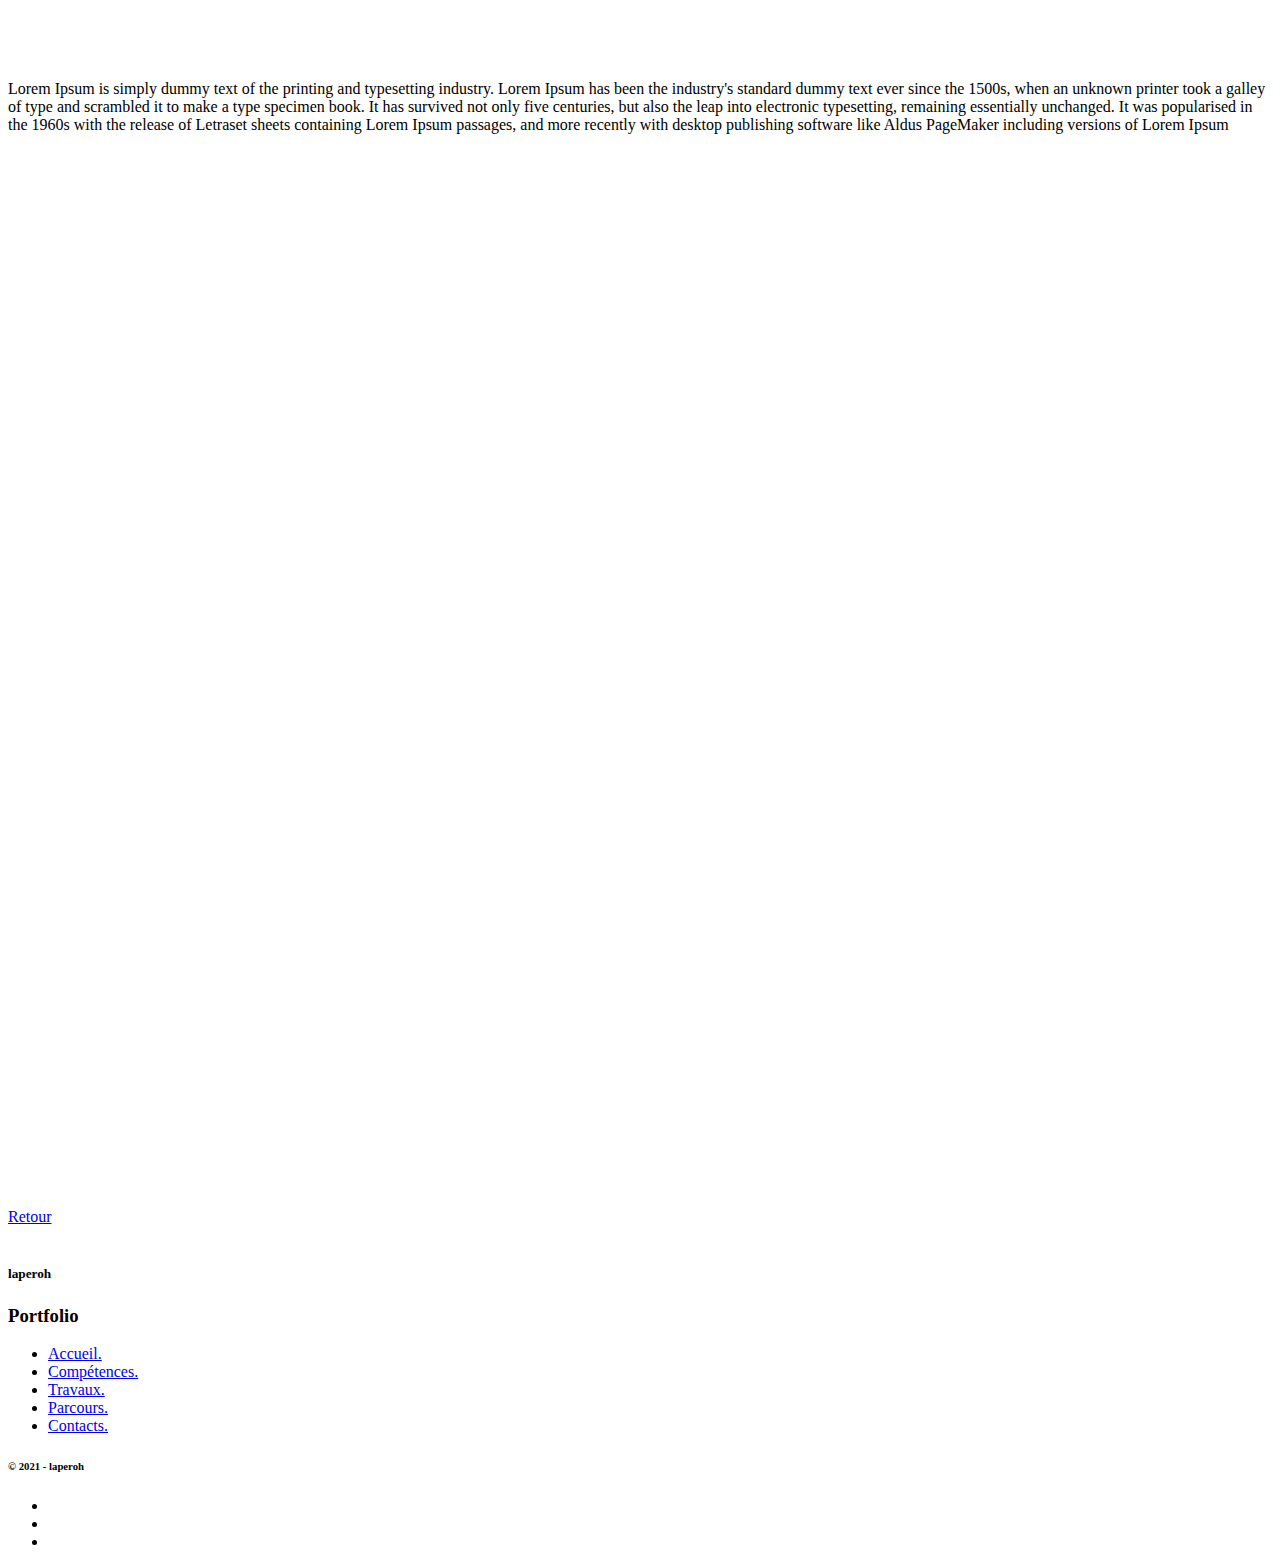
==== projet/projet1.html @ 5ca09eb5 "first second old new commit" ====
<!DOCTYPE html>
<html lang="en">

<head>
    <meta charset="UTF-8">
    <meta http-equiv="X-UA-Compatible" content="IE=edge">
    <meta name="viewport" content="width=device-width, initial-scale=1.0">
    <link rel="icon" type="image/png" href="images/logo.png" />
    <link href="https://fonts.googleapis.com/css?family=Work+Sans:400,600&display=swap" rel="stylesheet">
    <link rel="stylesheet" href="icofont.min.css">
    <link href="css/bootstrap.min.css" rel="stylesheet" />
    <link href="css/slick.css" rel="stylesheet" />
    <link href="css/main.css" rel="stylesheet" />
    <title>Document</title>
</head>

<body>
    <section>
        <div class="container-fluid">
            <div class="row">
                <div class="col-12 cover-col">
                    <span class="photobox__label"><h1 href="" style="color:white">Crealoka Shooting photo</h1></span>
                    <div class="col-4 my-auto">
                        <p class="cover-p">Lorem Ipsum is simply dummy text of the printing and typesetting industry. Lorem Ipsum has been the industry's standard dummy text ever since the 1500s, when an unknown printer took a galley of type and scrambled it to make a type
                            specimen book. It has survived not only five centuries, but also the leap into electronic typesetting, remaining essentially unchanged. It was popularised in the 1960s with the release of Letraset sheets containing Lorem Ipsum
                            passages, and more recently with desktop publishing software like Aldus PageMaker including versions of Lorem Ipsum</p>
                        <div style="margin-top:85%;" class="hero-btns service-btn btn-retour">
                            <a data-scroll href="index.html#portfolio">Retour</a>
                        </div>
                    </div>

                    <img class="cover" src="images/cover/cover-crealoka.png" alt="">

                </div>

            </div>

        </div>


    </section>

    <!-- FOOTER SECTION -->
    <footer>
        <div class="container">
            <div class="row">
                <div class="col-12">
                    <h5>laperoh</h5>
                    <h3>Portfolio</h3>
                    <ul class="contact-nav">
                        <li><a data-scroll href="#home">Accueil.</a></li>
                        <li><a data-scroll href="#about-us">Compétences.</a></li>
                        <li><a data-scroll href="#portfolio">Travaux.</a></li>
                        <li><a data-scroll href="#blog">Parcours.</a></li>
                        <li><a data-scroll href="#contact-us">Contacts.</a></li>
                    </ul>
                    <h6>© 2021 - laperoh</h6>
                    <ul class="social">
                        <li><a href="http://instagram.com/lorenzoape/"><i class="icofont-instagram"></i></a></li>
                        <li><a href="https://twitter.com/Lorenzo20372181"><i class="icofont-twitter"></i></a></li>
                        <li><a href="https://www.behance.net/lorenzoap"><i class="icofont-behance"></i></a></li>
                    </ul>
                </div>
            </div>
        </div>
    </footer>
    <!-- Scripts -->
    <script src="https://code.jquery.com/jquery-3.2.1.slim.min.js" integrity="sha384-KJ3o2DKtIkvYIK3UENzmM7KCkRr/rE9/Qpg6aAZGJwFDMVNA/GpGFF93hXpG5KkN" crossorigin="anonymous"></script>
    <script src="https://cdnjs.cloudflare.com/ajax/libs/popper.js/1.11.0/umd/popper.min.js" integrity="sha384-b/U6ypiBEHpOf/4+1nzFpr53nxSS+GLCkfwBdFNTxtclqqenISfwAzpKaMNFNmj4" crossorigin="anonymous"></script>
    <script src="js/bootstrap.min.js"></script>
    <script src="js/slick.min.js"></script>
    <script src="js/smooth-scroll.min.js"></script>
    <script src="js/main.js"></script>
    <!-- Scripts Ends -->
</body>

</html>
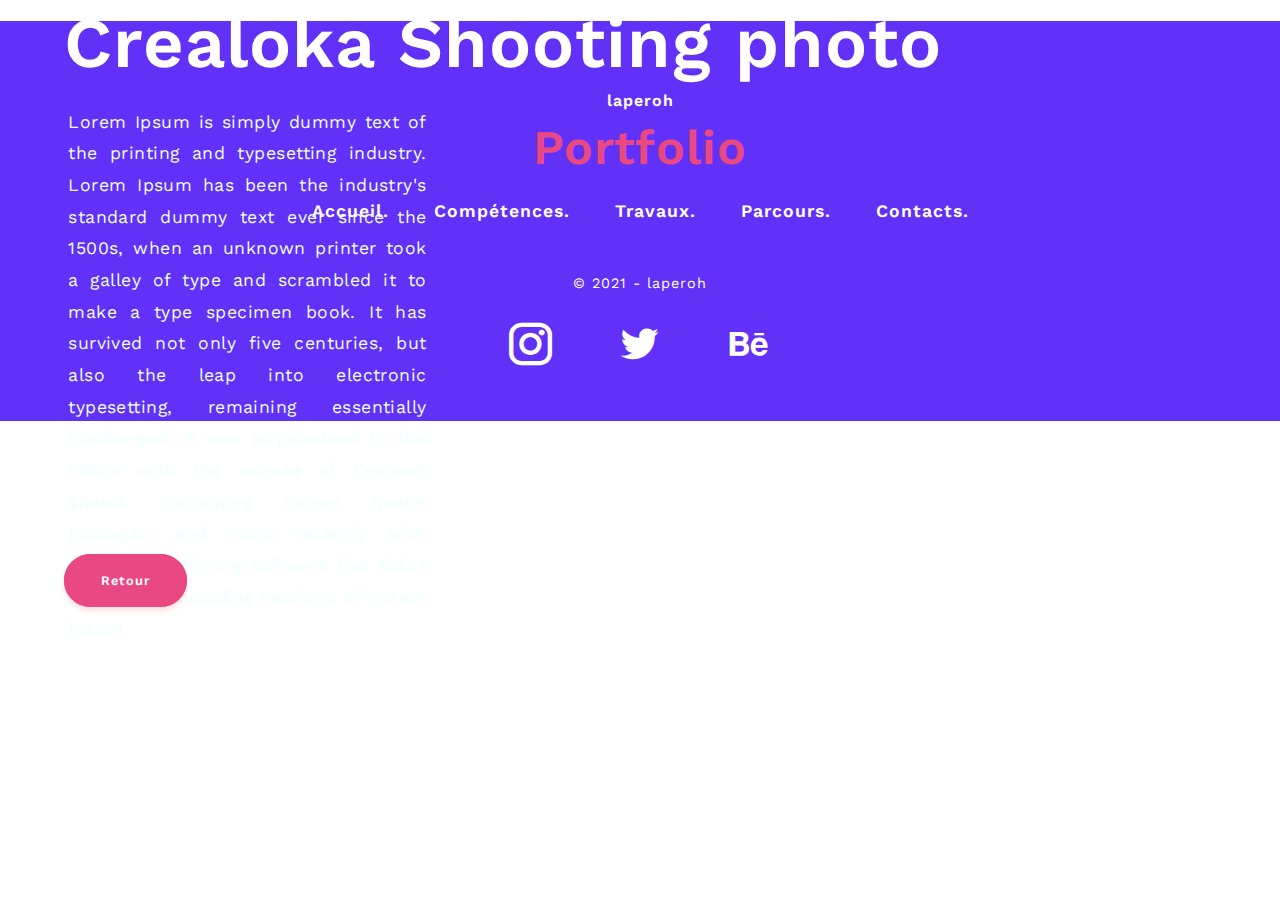
==== commit 22208c75: "modifications et corrections" ====
--- a/projet/projet1.html
+++ b/projet/projet1.html
@@ -5,13 +5,13 @@
     <meta charset="UTF-8">
     <meta http-equiv="X-UA-Compatible" content="IE=edge">
     <meta name="viewport" content="width=device-width, initial-scale=1.0">
-    <link rel="icon" type="image/png" href="images/logo.png" />
+    <link rel="icon" type="image/png" href="../images/logo.png" />
     <link href="https://fonts.googleapis.com/css?family=Work+Sans:400,600&display=swap" rel="stylesheet">
-    <link rel="stylesheet" href="icofont.min.css">
-    <link href="css/bootstrap.min.css" rel="stylesheet" />
-    <link href="css/slick.css" rel="stylesheet" />
-    <link href="css/main.css" rel="stylesheet" />
-    <title>Document</title>
+    <link rel="stylesheet" href="../icofont.min.css">
+    <link href="../css/bootstrap.min.css" rel="stylesheet" />
+    <link href="../css/slick.css" rel="stylesheet" />
+    <link href="../css/main.css" rel="stylesheet" />
+    <title>Crealoka</title>
 </head>
 
 <body>
@@ -24,12 +24,12 @@
                         <p class="cover-p">Lorem Ipsum is simply dummy text of the printing and typesetting industry. Lorem Ipsum has been the industry's standard dummy text ever since the 1500s, when an unknown printer took a galley of type and scrambled it to make a type
                             specimen book. It has survived not only five centuries, but also the leap into electronic typesetting, remaining essentially unchanged. It was popularised in the 1960s with the release of Letraset sheets containing Lorem Ipsum
                             passages, and more recently with desktop publishing software like Aldus PageMaker including versions of Lorem Ipsum</p>
-                        <div style="margin-top:85%;" class="hero-btns service-btn btn-retour">
-                            <a data-scroll href="index.html#portfolio">Retour</a>
+                        <div style="top:570px;" class="hero-btns service-btn btn-retour">
+                            <a  data-scroll href="../index.html#portfolio">Retour</a>
                         </div>
                     </div>
 
-                    <img class="cover" src="images/cover/cover-crealoka.png" alt="">
+                    <img class="cover" src="../images/cover/cover-crealoka.png" alt="">
 
                 </div>
 
@@ -67,10 +67,10 @@
     <!-- Scripts -->
     <script src="https://code.jquery.com/jquery-3.2.1.slim.min.js" integrity="sha384-KJ3o2DKtIkvYIK3UENzmM7KCkRr/rE9/Qpg6aAZGJwFDMVNA/GpGFF93hXpG5KkN" crossorigin="anonymous"></script>
     <script src="https://cdnjs.cloudflare.com/ajax/libs/popper.js/1.11.0/umd/popper.min.js" integrity="sha384-b/U6ypiBEHpOf/4+1nzFpr53nxSS+GLCkfwBdFNTxtclqqenISfwAzpKaMNFNmj4" crossorigin="anonymous"></script>
-    <script src="js/bootstrap.min.js"></script>
-    <script src="js/slick.min.js"></script>
-    <script src="js/smooth-scroll.min.js"></script>
-    <script src="js/main.js"></script>
+    <script src="../js/bootstrap.min.js"></script>
+    <script src="../js/slick.min.js"></script>
+    <script src="../js/smooth-scroll.min.js"></script>
+    <script src="../js/main.js"></script>
     <!-- Scripts Ends -->
 </body>
 
--- a/css/main.css
+++ b/css/main.css
@@ -0,0 +1,994 @@
+/*-----------------------------------------------------------
+    Theme Name: Doob | Simple Agency HTML Template
+    Description: Simple Agency HTML Template
+    Author: Graphberry
+    Author URI: https://www.graphberry.com/
+    Version: 1.0
+-------------------------------------------------------------*/
+
+/*-----------------------------------------------------------
+    1  General Styles
+    2  Typography
+    3  Buttons & Links 
+    4  Header
+    5  Services
+    6  About  
+    7  Portfolio
+    8  Blog
+    9  Contact
+    10 Footer
+    11 Responsive 
+-------------------------------------------------------------*/
+
+/*-----------------------------------------------------------
+    1. General Styles 
+-------------------------------------------------------------*/
+
+* {
+    margin: 0;
+    padding: 0;
+}
+
+html {
+    -webkit-box-sizing: border-box;
+    -moz-box-sizing: border-box;
+    box-sizing: border-box;
+}
+
+*,
+*:before,
+*:after {
+    -webkit-box-sizing: inherit;
+    -moz-box-sizing: inherit;
+    box-sizing: inherit;
+}
+
+a {
+    font-weight: 600;
+    color: #6131F7;
+    text-decoration: none;
+    letter-spacing: 1px;
+    position: relative;
+}
+
+a:focus,
+a:hover {
+    color: rgba(44, 44, 44, 0.8);
+    text-decoration: none;
+}
+
+img {
+    max-width: 100%;
+    height: auto;
+}
+
+ul {
+    list-style-type: none;
+}
+
+.icone-logiciel {
+    width: 17%;
+}
+
+h1,
+.h1,
+h2,
+.h2,
+h3,
+.h3,
+h4,
+.h4,
+h5,
+.h5,
+h6,
+.h6 {
+    color: #6131F7;
+    font-weight: 600;
+    letter-spacing: 1px;
+}
+
+:active,
+:focus {
+    outline: none !important;
+}
+
+.col-8 {
+    max-width: 76.666667%;
+}
+
+/*-----------------------------------------------------------
+  2. Typography 
+------------------------------------------------------------*/
+
+body {
+    color: #6131F7;
+    font-family: 'Work Sans', sans-serif;
+    font-size: 14px;
+    font-weight: 400;
+    overflow-x: hidden;
+    transition: opacity 1s;
+    min-width: 330px;
+}
+
+h1,
+.h1 {
+    font-size: 4.4rem;
+    margin-bottom: 20px;
+}
+
+h2,
+.h2 {
+    font-size: 2.5rem;
+    line-height: 3.5rem;
+    margin-bottom: 50px;
+}
+
+.about h2 {
+    margin-bottom: 25px;
+}
+
+h3,
+.h3 {
+    font-size: 1.9rem;
+    line-height: 2.5rem;
+    margin-bottom: 15px;
+}
+
+h4,
+.h4 {
+    font-size: 24px;
+}
+
+h5,
+.h5 {
+    font-size: 1rem;
+    color: #ea4883;
+}
+
+h6,
+.h6 {
+    font-size: 1rem;
+    margin-bottom: 10px;
+}
+
+.about p {
+    color: #6131F7;
+}
+
+p {
+    font-size: 1.1rem;
+    line-height: 1.8;
+    color: #6E757A;
+    margin-bottom: 15px;
+    letter-spacing: 0.025em;
+}
+
+/*-----------------------------------------------------------
+  3. Buttons & Links
+-------------------------------------------------------------*/
+
+.contact-btn button {
+    width: 200px;
+    height: 60px;
+    border: 0px;
+    -webkit-box-shadow: 0px 4px 6px 0px rgba(30, 32, 33, 0.07);
+    -moz-box-shadow: 0px 4px 6px 0px rgba(30, 32, 33, 0.07);
+    box-shadow: 0px 4px 6px 0px rgba(30, 32, 33, 0.07);
+    background-color: #fff;
+    border-radius: 3px;
+    font-size: 1.2rem;
+    font-family: 'Work Sans', sans-serif;
+    font-weight: 600;
+    color: #ea4883;
+}
+
+.contact-btn i {
+    font-size: 2rem;
+    width: 100px;
+    height: 100px;
+    color: #ea4883;
+}
+
+.hero-btns a:first-child {
+    background-color: #ea4883;
+    border: 2px solid #ea4883;
+    color: #fff;
+    padding: 17px 35px;
+    font-size: 1.0rem;
+    border-radius: 30px;
+    -webkit-box-shadow: 0px 4px 5px 0px rgba(255, 57, 70, 0.15);
+    -moz-box-shadow: 0px 4px 5px 0px rgba(255, 57, 70, 0.15);
+    box-shadow: 0px 4px 5px 0px rgba(255, 57, 70, 0.15);
+}
+
+.hero-btns a:first-child:hover {
+    background-color: #fff;
+    border: 2px solid #ea4883;
+    color: #6131F7;
+    padding: 17px 35px;
+    font-size: 1.0rem;
+    border-radius: 30px;
+    transition: all 0.3s ease;
+}
+
+.hero-btns a:last-child {
+    color: #6131F7;
+    padding: 17px 35px;
+    font-size: 1.0rem;
+}
+
+.hero-btns a:last-child:hover {
+    color: #ea4883;
+    transition: all 0.3s ease;
+}
+
+.navbar-light .navbar-toggler {
+    color: #6131F7;
+    border: none;
+}
+
+.navbar-toggler {
+    padding: .5rem 1.2rem .25rem 0rem;
+    font-size: 1.25rem;
+    line-height: 1;
+    background-color: transparent;
+    border: 1px solid transparent;
+    border-radius: .25rem;
+}
+
+.interactive-menu-button {
+    position: relative;
+}
+
+.interactive-menu-button a {
+    width: 20px;
+    height: 20px;
+    display: block;
+    position: relative;
+}
+
+.interactive-menu-button a span {
+    height: 4px;
+    position: absolute;
+    background: #6131F7;
+    text-indent: -999em;
+    width: 100%;
+    top: 6px;
+    transition: all 0.5s cubic-bezier(0, 0.275, 0.125, 1);
+}
+
+.interactive-menu-button a span:before,
+.interactive-menu-button a span:after {
+    content: '';
+    height: 4px;
+    background: #6131F7;
+    width: 100%;
+    position: absolute;
+    top: -6px;
+    left: 0;
+    transition: all 0.5s cubic-bezier(0, 0.275, 0.125, 1);
+}
+
+.interactive-menu-button a span:after {
+    top: 6px;
+}
+
+.interactive-menu-button a.active span {
+    background: transparent;
+}
+
+.interactive-menu-button a.active span:before {
+    transform: translateY(6px) translateX(1px) rotate(45deg);
+}
+
+.interactive-menu-button a.active span:after {
+    transform: translateY(-6px) translateX(1px) rotate(-45deg);
+}
+
+.navbar-nav .dropdown-menu {
+    text-align: center;
+    border: 0;
+    background-color: #6131F7;
+}
+
+.navbar-nav .dropdown-menu a {
+    color: #fff;
+    cursor: pointer;
+    font-size: 1.3rem;
+    margin: 10px 0px;
+}
+
+.dropdown-item:focus,
+.dropdown-item:hover {
+    color: #ea4883!important;
+    text-decoration: none;
+    background-color: #6131F7;
+}
+
+.service-btn a {
+    color: #fff!important;
+    font-size: 0.8rem!important;
+}
+
+.service-btn a:hover {
+    color: #ea4883!important;
+}
+
+.more-btn {
+    text-align: center;
+    margin: 15px 0px 100px 0px;
+}
+
+.more-btn a {
+    font-size: 1.2rem;
+    color: #ea4883!important;
+    cursor: pointer;
+    padding: 20px 30px;
+}
+
+.more-btn a:hover {
+    color: #6131F7!important;
+}
+
+.contact-btn {
+    text-align: center;
+    margin-top: 70px;
+}
+
+.contact-btn a {
+    color: #ea4883!important;
+}
+
+.contact-btn a:hover {
+    color: #6131F7!important;
+}
+
+.savoirPlus {
+    top: 60%;
+}
+
+/*-----------------------------------------------------------
+  4. Header
+-------------------------------------------------------------*/
+
+.navbar-light .navbar-nav .nav-link {
+    color: #6131F7;
+    font-size: 1.1rem;
+}
+
+.hero-btns {
+    margin-bottom: 350px;
+}
+
+.navbar-light .navbar-nav .active>.nav-link,
+.navbar-light .navbar-nav .nav-link.active,
+.navbar-light .navbar-nav .nav-link.show,
+.navbar-light .navbar-nav .show>.nav-link {
+    color: #ea4883;
+}
+
+.navbar {
+    padding: 50px 0 0 0;
+}
+
+.logo {
+    width: 35%;
+}
+
+.btn-mail {
+    color: #ea4883;
+}
+
+.navbar-light .navbar-brand {
+    margin-right: 10%;
+    width: 25%;
+}
+
+.nav-item {
+    padding: 0 10px;
+}
+
+.navbar-light .navbar-nav .nav-link:focus,
+.navbar-light .navbar-nav .nav-link:hover {
+    color: #ea4883;
+}
+
+.hero img {
+    position: absolute;
+    top: 266px;
+    right: 265px;
+    z-index: -9;
+    margin-top: 30px;
+    width: 25%;
+}
+
+.hero h1 {
+    margin-top: 250px;
+}
+
+.hero p {
+    margin-bottom: 50px;
+}
+
+.box-set {
+    height: 487px;
+}
+
+/*-----------------------------------------------------------
+  5. Services
+-------------------------------------------------------------*/
+
+.services {
+    padding: 50px 0px;
+}
+
+.services p {
+    font-size: 1.0rem;
+    color: #6131F7;
+    line-height: 1.5rem;
+}
+
+.side-img img {
+    position: absolute;
+    left: -20px;
+}
+
+.side2-img img {
+    position: absolute;
+    right: -20px;
+    top: 1300px;
+}
+
+.service-box {
+    background-color: #fff;
+    padding: 40px 45px;
+    margin: 10px;
+    -webkit-box-shadow: 0px 3px 7px 0px rgba(28, 31, 33, 0.15);
+    -moz-box-shadow: 0px 3px 7px 0px rgba(28, 31, 33, 0.15);
+    box-shadow: 0px 3px 7px 0px rgba(28, 31, 33, 0.15);
+    min-height: 400px;
+}
+
+.service-box img {
+    margin-bottom: 30px;
+}
+
+/*-----------------------------------------------------------
+  6. About
+-------------------------------------------------------------*/
+
+.about {
+    margin-bottom: 150px;
+}
+
+/*-----------------------------------------------------------
+ 7. Portfolio
+-------------------------------------------------------------*/
+
+.portfolio-aside img {
+    margin-top: 20px;
+    position: absolute;
+    left: -20px;
+}
+
+.work-box {
+    margin-bottom: 30px;
+}
+
+.work-box img {
+    width: 370px;
+    height: 370px;
+}
+
+.card {
+    background: #fff;
+    display: inline-block;
+    height: 370px;
+    position: relative;
+    width: 370px;
+}
+
+.projet-dev-a {
+    color: white;
+}
+
+.projet-dev-a:hover {
+    color: white;
+}
+
+.card-4 {
+    box-shadow: 0 14px 28px rgba(0, 0, 0, 0.25), 0 10px 10px rgba(0, 0, 0, 0.020);
+}
+
+.cover {
+    width: 100%;
+}
+
+span h1 {
+    position: absolute;
+    top: 5%;
+    left: 5%;
+    color: azure;
+}
+
+.cover-p {
+    position: absolute;
+    margin-top: 25%;
+    left: 16%;
+    text-align: justify;
+    color: azure;
+}
+
+.cover-col {
+    margin: 0;
+    padding: 0;
+}
+
+.btn-retour {
+    position: absolute;
+    margin-top: 25%;
+    left: 15%;
+    margin: 0%;
+}
+
+/* Portfolio Gallery Hover */
+
+.photobox {
+    display: inline-block;
+}
+
+.photobox__previewbox {
+    position: relative;
+    overflow: hidden;
+}
+
+.photobox__preview {
+    display: block;
+    max-width: 100%;
+}
+
+.photobox__previewbox:before {
+    content: "";
+}
+
+.photobox_type10 .photobox__previewbox:before {
+    width: 0;
+    height: 0;
+    padding: 25%;
+    background-color: #6131F7;
+    opacity: 0.8;
+    border-radius: 50%;
+    position: absolute;
+    top: 50%;
+    left: 50%;
+    transition: transform calc(var(--photoboxAnimationDuration, .8s) / 2) ease;
+    will-change: transform;
+    transform: translate(-50%, -50%) scale(0);
+}
+
+.photobox_type10:hover .photobox__previewbox:before {
+    transform: translate(-50%, -50%) scale(4);
+    transition-duration: var(--photoboxAnimationDuration, .8s);
+}
+
+.photobox_type10 .photobox__label {
+    width: 95%;
+    text-align: center;
+    opacity: 0;
+    transition: opacity calc(var(--photoboxAnimationDuration, .8s) / 4) cubic-bezier(0.71, 0.05, 0.29, 0.9), transform calc(var(--photoboxAnimationDuration, .8s) / 4) cubic-bezier(0.71, 0.05, 0.29, 0.9);
+    will-change: opacity, transform;
+    position: absolute;
+    top: 50%;
+    left: 50%;
+    transform: translate(-50%, 200%);
+    z-index: 3;
+    color: #fff;
+    font-family: 'Work Sans', sans-serif;
+    font-weight: 600;
+    font-size: 1.1rem;
+}
+
+.photobox_type10:hover .photobox__label {
+    opacity: 1;
+    transform: translate(-50%, -50%);
+    transition-duration: calc(var(--photoboxAnimationDuration, .8s) / 2);
+    transition-delay: calc(var(--photoboxAnimationDuration, .8s) / 4);
+}
+
+.hide {
+    display: none;
+    transition: all 0.3s ease;
+}
+
+/*-----------------------------------------------------------
+  8. Blog
+-------------------------------------------------------------*/
+
+.blog-aside img {
+    position: absolute;
+    right: -20px;
+    margin-top: 200px;
+}
+
+.blog {
+    padding: 25px 0px;
+    margin-bottom: 100px;
+}
+
+.blog-box {
+    background-color: #fff;
+    height: 400px;
+    max-width: 370px;
+    padding: 50px 25px;
+    -webkit-box-shadow: 0px 3px 7px 0px rgba(28, 31, 33, 0.15);
+    -moz-box-shadow: 0px 3px 7px 0px rgba(28, 31, 33, 0.15);
+    box-shadow: 0px 3px 7px 0px rgba(28, 31, 33, 0.15);
+    margin: 10px;
+}
+
+.blog-box p:nth-child(2) {
+    font-size: 0.9rem;
+    color: #6E757A!important;
+}
+
+.blog-box p:nth-child(3) {
+    font-size: 1.2rem;
+    color: #6131F7;
+}
+
+.slick-prev {
+    position: absolute;
+    right: 60px;
+    top: -50px;
+}
+
+.slick-next {
+    position: absolute;
+    right: 10px;
+    top: -50px;
+}
+
+.blog-slider button {
+    font-size: 3rem;
+    border: none;
+    background-color: #fff;
+    color: #BBBBBC;
+}
+
+.blog-slider button:hover {
+    color: #6131F7;
+    transition: all 0.3s ease;
+}
+
+.blog-first {
+    background-color: #ea4883;
+}
+
+.blog-first h6 {
+    color: #fff;
+}
+
+.blog-first p:nth-child(2) {
+    color: #fff!important;
+}
+
+.blog-first p:nth-child(3) {
+    color: #fff;
+}
+
+#blog-drag {
+    flex-wrap: nowrap;
+}
+
+.hide-blog {
+    display: none;
+}
+
+#blog-btn {
+    color: #ea4883;
+    font-size: 1.2rem;
+    font-family: 'Work Sans', sans-serif;
+    font-weight: 600;
+    background-color: #fff;
+    border: none;
+    margin-top: 20px;
+}
+
+#blog-btn:hover {
+    color: #6131F7;
+}
+
+.hide-me {
+    display: none;
+}
+
+/*-----------------------------------------------------------
+  9. Contact
+-------------------------------------------------------------*/
+
+.contact {
+    max-height: 550px;
+}
+
+.email input {
+    width: 100%;
+    height: 60px;
+    background-color: #F4FAFE;
+    border: none;
+    padding: 0px 20px;
+    color: #6131F7;
+    font-weight: 600;
+    margin-bottom: 15px;
+}
+
+::-webkit-input-placeholder {
+    /* Chrome/Opera/Safari */
+    color: #6131F7;
+    font-weight: 600;
+}
+
+::-moz-placeholder {
+    /* Firefox 19+ */
+    color: #6131F7;
+    font-weight: 600;
+}
+
+:-ms-input-placeholder {
+    /* IE 10+ */
+    color: #6131F7;
+    font-weight: 600;
+}
+
+:-moz-placeholder {
+    /* Firefox 18- */
+    color: #6131F7;
+    font-weight: 600;
+}
+
+textarea {
+    background-color: #F4FAFE;
+    border: none;
+    width: 100%;
+    padding: 20px;
+    margin-top: 15px;
+    color: #6131F7;
+    font-weight: 600;
+}
+
+/*-----------------------------------------------------------
+  10. Footer
+-------------------------------------------------------------*/
+
+footer {
+    background-color: #6131F7;
+    width: 100%;
+    min-height: 400px;
+    text-align: center;
+    padding: 70px 0px 0px 0px;
+}
+
+footer h5 {
+    color: #fff;
+    padding-bottom: 10px;
+}
+
+footer h3 {
+    color: #ea4883;
+    font-size: 3rem;
+    margin-bottom: 30px;
+}
+
+.contact-nav li {
+    display: inline;
+    color: #fff;
+}
+
+.contact-nav a {
+    color: #fff;
+    font-size: 1.1rem;
+    padding: 20px 20px;
+}
+
+.contact-nav a:hover {
+    color: #ea4883;
+}
+
+footer h6 {
+    color: #fff;
+    font-size: 0.9rem;
+    font-weight: 400;
+    margin-top: 50px;
+    margin-bottom: 20px;
+}
+
+.social li {
+    display: inline;
+}
+
+.social li a {
+    font-size: 2.7rem;
+    color: #fff;
+    margin: 0px 30px;
+}
+
+.social li a:hover {
+    color: #ea4883;
+    transition: all 0.3s ease;
+}
+
+.list-div {
+    padding: 5%;
+}
+
+.cover-class{
+    background-image: url(../images/cover/cover-noel.jpg);
+    background-size: cover;
+    background-repeat: no-repeat;
+}
+
+/*-----------------------------------------------------------
+  11. Responsive
+-------------------------------------------------------------*/
+
+@media (max-width: 1700px) {
+    .hero-btns {
+        margin-bottom: 200px;
+    }
+}
+
+@media (max-width: 1500px) {
+    .hero img {
+        margin-top: 130px;
+    }
+}
+
+@media (max-width: 1350px) {
+    .hero-btns {
+        margin-bottom: 140px;
+    }
+}
+
+@media (max-width: 1199px) {
+    .nav-item {
+        padding: 0px;
+    }
+    .navbar-light .navbar-nav .nav-link {
+        font-size: 1rem;
+    }
+    .contact-btn button {
+        -webkit-box-shadow: none;
+        -moz-box-shadow: none;
+        box-shadow: none;
+        background-color: none;
+        font-size: 1rem;
+    }
+    .hero img {
+        margin-top: 150px;
+        width: 45%;
+    }
+    .hero h1 {
+        margin-top: 150px;
+    }
+    h2 {
+        font-size: 2rem;
+        line-height: 3.0rem;
+    }
+    h3 {
+        font-size: 1.4rem;
+        line-height: 2rem;
+        margin-bottom: 20px;
+    }
+    .services p {
+        font-size: 0.8rem;
+    }
+    .hero-btns {
+        margin-bottom: 120px;
+    }
+}
+
+@media (max-width: 991px) {
+    .navbar {
+        padding: 15px 0 0 0;
+    }
+    .hero img {
+        display: none;
+    }
+    .hero {
+        text-align: center;
+    }
+    .hero h1 {
+        margin-top: 80px;
+    }
+    .navbar-collapse {
+        text-align: center;
+        margin-top: 50px;
+    }
+    .navbar-light .navbar-nav .nav-link {
+        font-size: 2rem;
+    }
+    .contact-btn {
+        display: none;
+    }
+    .hero-btns {
+        margin-bottom: 70px;
+    }
+    .service-txt {
+        text-align: center;
+    }
+    .about img {
+        margin-bottom: 70px;
+    }
+    .about {
+        text-align: center;
+    }
+    .portfolio {
+        text-align: center;
+    }
+    .blog {
+        text-align: center;
+    }
+    .blog-box {
+        margin: 0 auto;
+        margin-bottom: 25px;
+    }
+    .contact {
+        text-align: center;
+    }
+}
+
+@media (max-width: 768px) {
+    .hero h1 {
+        font-size: 3.5rem;
+    }
+    .service-box {
+        padding: 20px 25px;
+        margin: 0px;
+    }
+    .contact-nav a {
+        font-size: 1rem;
+        padding: 20px 5px;
+    }
+}
+
+@media (max-width: 575px) {
+    .service-box {
+        padding: 20px 25px;
+        max-width: 300px;
+        margin: 0 auto;
+        margin-bottom: 40px;
+    }
+    footer h3 {
+        font-size: 2.5rem;
+    }
+}
+
+@media (max-width: 454px) {
+    .hero h1 {
+        font-size: 3.0rem;
+        margin-top: 50px;
+    }
+    .hero p {
+        font-size: 0.8rem;
+    }
+    .hero-btns a:first-child {
+        font-size: 0.8rem;
+        display: block;
+        width: 70%;
+        margin: 0 auto;
+    }
+    .hero-btns a:last-child {
+        font-size: 0.8rem;
+        display: block;
+        width: 70%;
+        margin: 0 auto;
+    }
+    footer h3 {
+        line-height: 2.6rem;
+    }
+    .contact-nav li {
+        display: block;
+    }
+    .social li {
+        display: block;
+    }
+}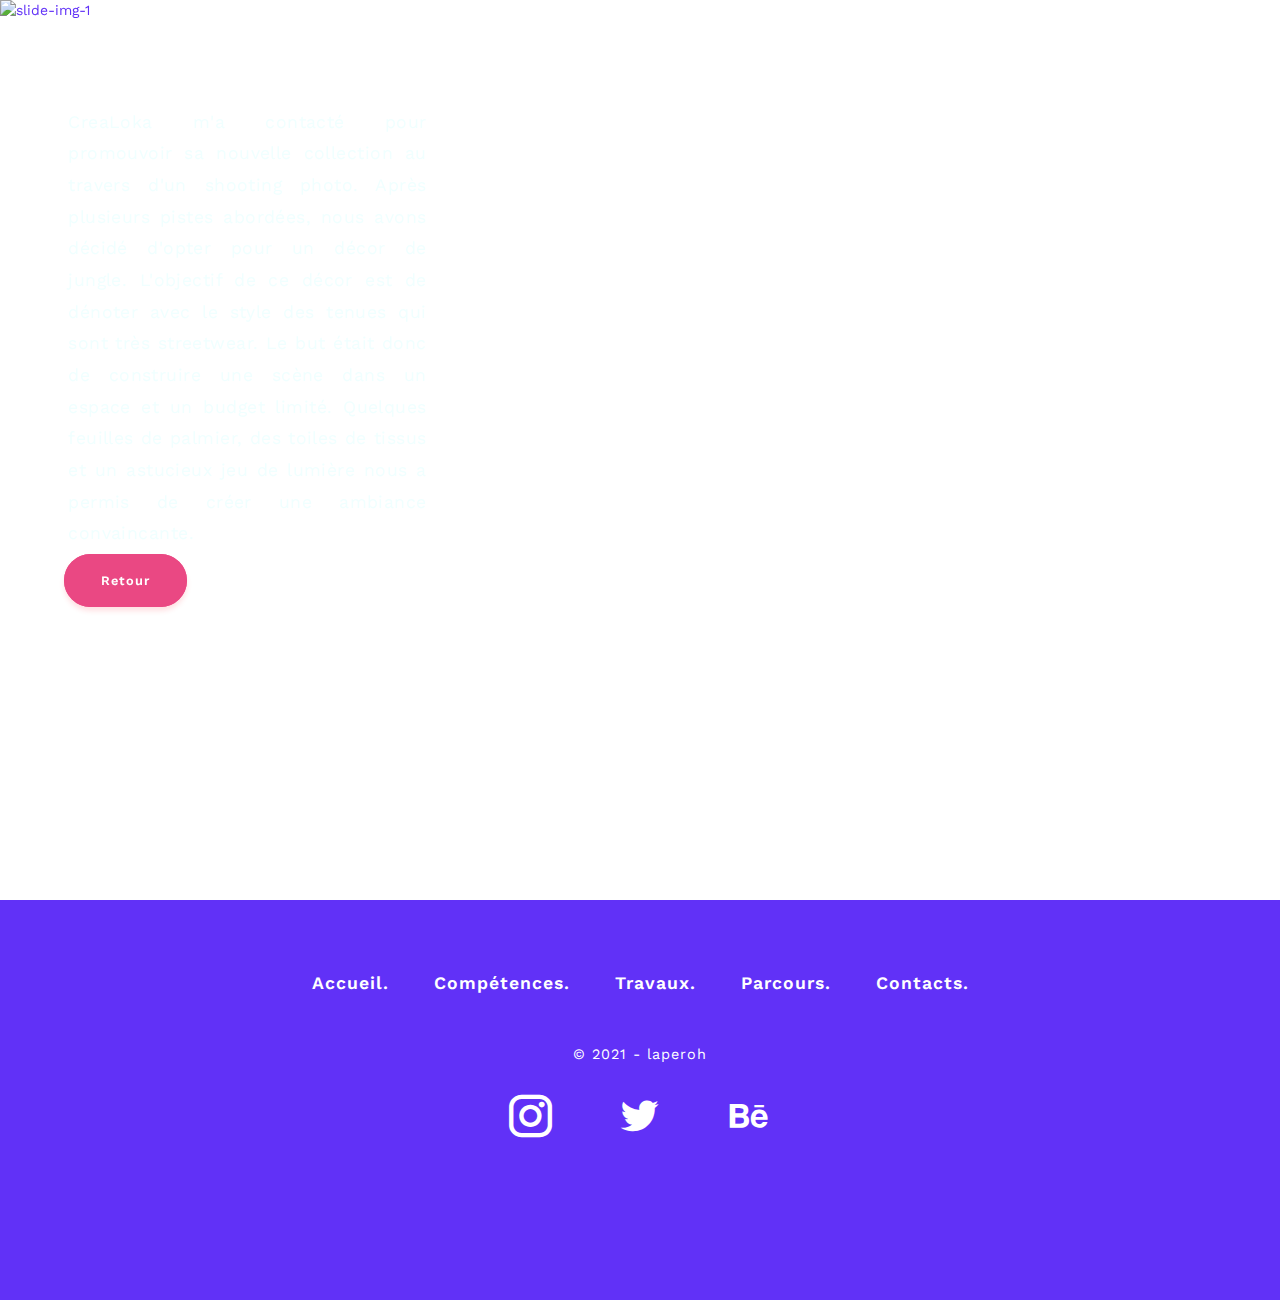
==== commit 789b1de6: "ajout des descriptions des projets artistiques" ====
--- a/projet/projet1.html
+++ b/projet/projet1.html
@@ -15,38 +15,76 @@
 </head>
 
 <body>
-    <section>
-        <div class="container-fluid">
+<div class="container-fluid container-slider">
             <div class="row">
-                <div class="col-12 cover-col">
-                    <span class="photobox__label"><h1 href="" style="color:white">Crealoka Shooting photo</h1></span>
+                <div id="descr" class="col-12 cover-col">
+                   <span class="photobox__label"><h1 href="" style="color:white;margin-top:50px">Crealoka Shooting photo</h1></span>
                     <div class="col-4 my-auto">
-                        <p class="cover-p">Lorem Ipsum is simply dummy text of the printing and typesetting industry. Lorem Ipsum has been the industry's standard dummy text ever since the 1500s, when an unknown printer took a galley of type and scrambled it to make a type
-                            specimen book. It has survived not only five centuries, but also the leap into electronic typesetting, remaining essentially unchanged. It was popularised in the 1960s with the release of Letraset sheets containing Lorem Ipsum
-                            passages, and more recently with desktop publishing software like Aldus PageMaker including versions of Lorem Ipsum</p>
+                     
+                        <p class="cover-p">CreaLoka m'a contacté pour promouvoir sa nouvelle collection au travers d'un shooting photo. Après plusieurs pistes abordées, nous avons décidé d'opter pour un décor de jungle. L'objectif de ce décor est de dénoter avec le style des tenues qui sont très streetwear. Le but était donc de construire une scène dans un espace et un budget limité. Quelques feuilles de palmier, des toiles de tissus et un astucieux jeu de lumière nous a permis de créer une ambiance convaincante.
+
+
+                        </p>
                         <div style="top:570px;" class="hero-btns service-btn btn-retour">
                             <a  data-scroll href="../index.html#portfolio">Retour</a>
                         </div>
                     </div>
-
-                    <img class="cover" src="../images/cover/cover-crealoka.png" alt="">
 
                 </div>
 
             </div>
 
         </div>
-
-
-    </section>
+<div class="top-content">
+    <!-- Carousel -->
+    <div id="carousel-example" class="carousel slide" data-ride="carousel">
+ 
+        <ol class="carousel-indicators">
+            <li data-target="#carousel-example" data-slide-to="0" class="active"></li>
+            <li data-target="#carousel-example" data-slide-to="1"></li>
+            <li data-target="#carousel-example" data-slide-to="2"></li>
+            <li data-target="#carousel-example" data-slide-to="3"></li>
+        </ol>
+ 
+        <div class="carousel-inner">
+            <div class="carousel-item active">
+                <img src="../images/cover/slider1.png" class="d-block w-100" alt="slide-img-1">
+                <div class="carousel-caption">
+                   
+                </div>
+            </div>
+            <div class="carousel-item">
+                <img src="../images/cover/slider2.jpg" class="d-block w-100" alt="slide-img-2">
+                <div class="carousel-caption">
+                   
+                </div>
+            </div>
+            <div class="carousel-item">
+                <img src="../images/cover/slider3.jpg" class="d-block w-100" alt="slide-img-3">
+                <div class="carousel-caption">
+                   
+                </div>
+            </div>
+            <div class="carousel-item">
+                <img src="../images/cover/slider4.jpg" class="d-block w-100" alt="slide-img-4">
+                <div class="carousel-caption">
+                    
+                </div>
+            </div>
+        </div>
+ 
+        
+    </div>
+    <!-- End carousel -->
+</div>
+   
 
     <!-- FOOTER SECTION -->
     <footer>
         <div class="container">
             <div class="row">
                 <div class="col-12">
-                    <h5>laperoh</h5>
-                    <h3>Portfolio</h3>
+                  
                     <ul class="contact-nav">
                         <li><a data-scroll href="#home">Accueil.</a></li>
                         <li><a data-scroll href="#about-us">Compétences.</a></li>
--- a/css/main.css
+++ b/css/main.css
@@ -5,6 +5,7 @@
     Author URI: https://www.graphberry.com/
     Version: 1.0
 -------------------------------------------------------------*/
+
 
 /*-----------------------------------------------------------
     1  General Styles
@@ -20,6 +21,7 @@
     11 Responsive 
 -------------------------------------------------------------*/
 
+
 /*-----------------------------------------------------------
     1. General Styles 
 -------------------------------------------------------------*/
@@ -96,6 +98,7 @@
     max-width: 76.666667%;
 }
 
+
 /*-----------------------------------------------------------
   2. Typography 
 ------------------------------------------------------------*/
@@ -162,6 +165,7 @@
     margin-bottom: 15px;
     letter-spacing: 0.025em;
 }
+
 
 /*-----------------------------------------------------------
   3. Buttons & Links
@@ -347,6 +351,7 @@
     top: 60%;
 }
 
+
 /*-----------------------------------------------------------
   4. Header
 -------------------------------------------------------------*/
@@ -407,12 +412,13 @@
 }
 
 .hero p {
-    margin-bottom: 50px;
+    margin-bottom: 5px;
 }
 
 .box-set {
     height: 487px;
 }
+
 
 /*-----------------------------------------------------------
   5. Services
@@ -453,6 +459,7 @@
     margin-bottom: 30px;
 }
 
+
 /*-----------------------------------------------------------
   6. About
 -------------------------------------------------------------*/
@@ -460,6 +467,7 @@
 .about {
     margin-bottom: 150px;
 }
+
 
 /*-----------------------------------------------------------
  7. Portfolio
@@ -530,6 +538,7 @@
     left: 15%;
     margin: 0%;
 }
+
 
 /* Portfolio Gallery Hover */
 
@@ -599,6 +608,7 @@
     display: none;
     transition: all 0.3s ease;
 }
+
 
 /*-----------------------------------------------------------
   8. Blog
@@ -676,10 +686,6 @@
     color: #fff;
 }
 
-#blog-drag {
-    flex-wrap: nowrap;
-}
-
 .hide-blog {
     display: none;
 }
@@ -702,6 +708,7 @@
     display: none;
 }
 
+
 /*-----------------------------------------------------------
   9. Contact
 -------------------------------------------------------------*/
@@ -755,6 +762,7 @@
     font-weight: 600;
 }
 
+
 /*-----------------------------------------------------------
   10. Footer
 -------------------------------------------------------------*/
@@ -820,11 +828,12 @@
     padding: 5%;
 }
 
-.cover-class{
+.cover-class {
     background-image: url(../images/cover/cover-noel.jpg);
     background-size: cover;
     background-repeat: no-repeat;
 }
+
 
 /*-----------------------------------------------------------
   11. Responsive
@@ -991,4 +1000,129 @@
     .social li {
         display: block;
     }
+}
+
+
+/* animation text */
+
+.content {
+    height: 160px;
+    overflow: hidden;
+    font-family: "Lato", sans-serif;
+    font-size: 35px;
+    line-height: 40px;
+    color: #ea4883;
+}
+
+.content__container {
+    font-weight: 400;
+    overflow: hidden;
+    height: 40px;
+}
+
+.content__container__text {
+    display: inline;
+    float: left;
+    margin: 0;
+}
+
+.content__container__list {
+    margin-top: 0;
+    padding-left: 110px;
+    text-align: left;
+    list-style: none;
+    -webkit-animation-name: change;
+    -webkit-animation-duration: 10s;
+    -webkit-animation-iteration-count: infinite;
+    animation-name: change;
+    animation-duration: 10s;
+    animation-iteration-count: infinite;
+}
+
+.content__container__list__item {
+    line-height: 40px;
+    margin: 0;
+}
+
+@-webkit-keyframes change {
+    0%,
+    12.66%,
+    100% {
+        transform: translate3d(0, 0, 0);
+    }
+    16.66%,
+    29.32% {
+        transform: translate3d(0, -25%, 0);
+    }
+    33.32%,
+    45.98% {
+        transform: translate3d(0, -50%, 0);
+    }
+    49.98%,
+    62.64% {
+        transform: translate3d(0, -75%, 0);
+    }
+    66.64%,
+    79.3% {
+        transform: translate3d(0, -50%, 0);
+    }
+    83.3%,
+    95.96% {
+        transform: translate3d(0, -25%, 0);
+    }
+}
+
+@keyframes change {
+    0%,
+    12.66%,
+    100% {
+        transform: translate3d(0, 0, 0);
+    }
+    16.66%,
+    29.32% {
+        transform: translate3d(0, -25%, 0);
+    }
+    33.32%,
+    45.98% {
+        transform: translate3d(0, -50%, 0);
+    }
+    49.98%,
+    62.64% {
+        transform: translate3d(0, -75%, 0);
+    }
+    66.64%,
+    79.3% {
+        transform: translate3d(0, -50%, 0);
+    }
+    83.3%,
+    95.96% {
+        transform: translate3d(0, -25%, 0);
+    }
+}
+
+
+/* /carousel */
+
+.top-content .carousel-item {
+    height: 100vh;
+    min-height: 400px;
+}
+
+.top-content .carousel-item img {
+    height: 100%;
+    object-fit: cover;
+}
+
+.top-content {
+    z-index: 5;
+}
+
+#descr {
+    z-index: 999;
+}
+
+@media (max-width: 575px) {
+    .top-content .carousel-item {
+        max-height: 400px;
+    }
 }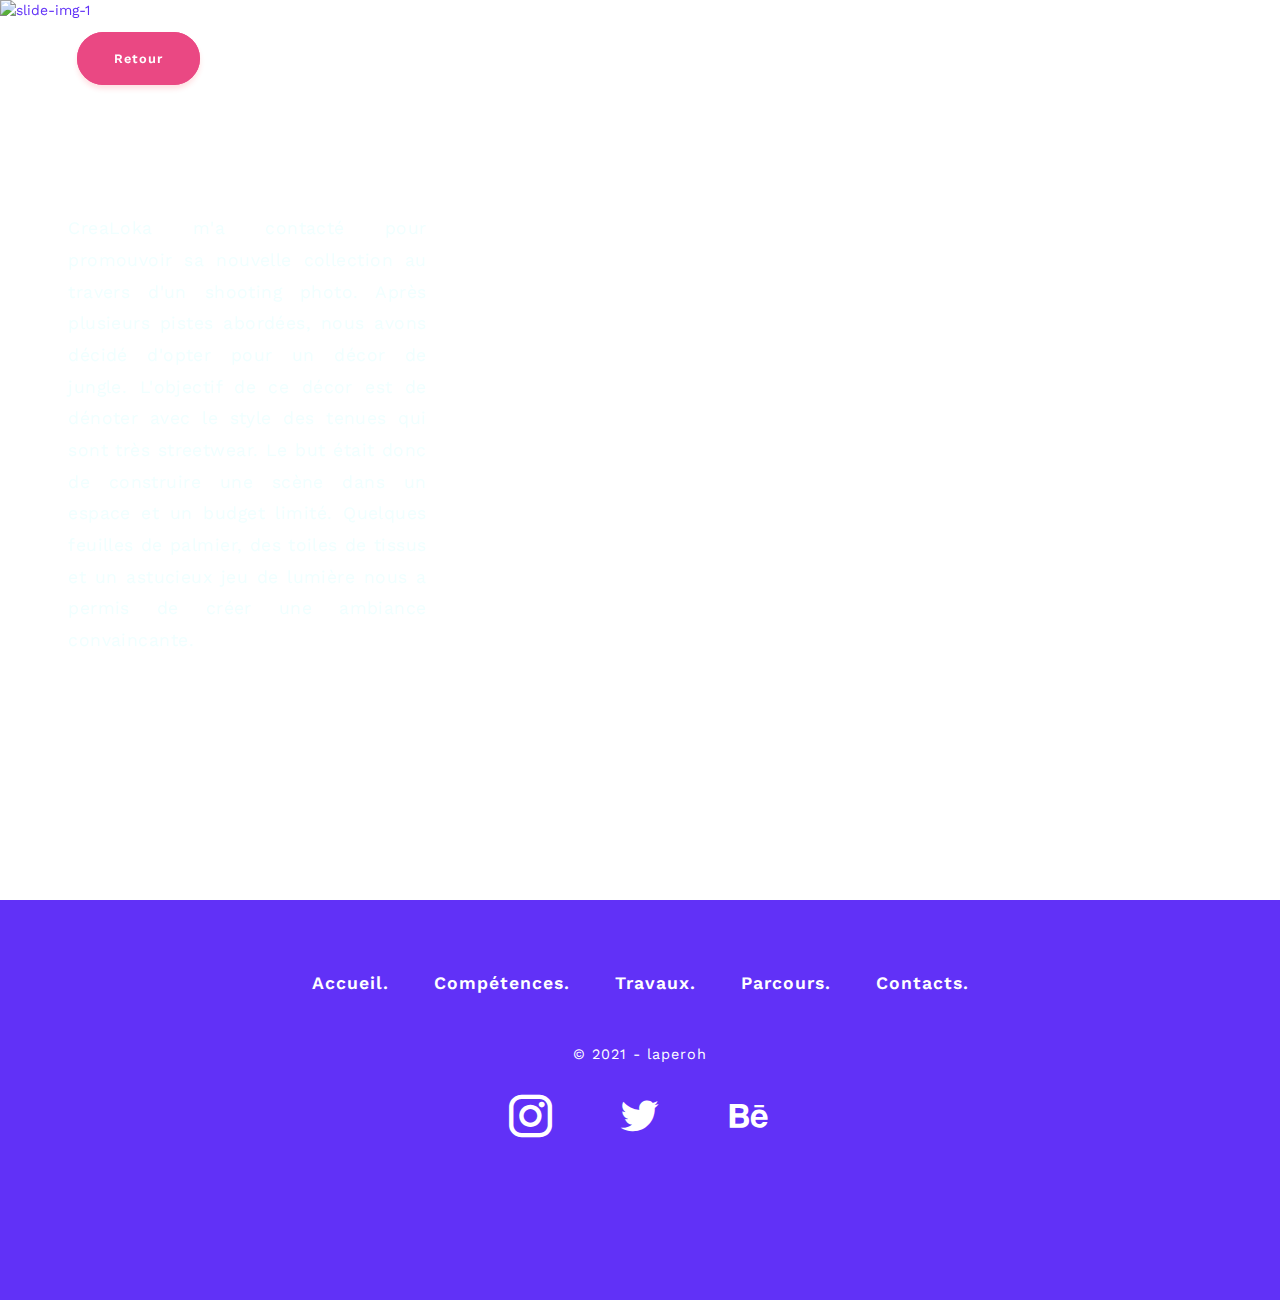
==== commit ad20001e: "responsive" ====
--- a/projet/projet1.html
+++ b/projet/projet1.html
@@ -18,16 +18,16 @@
 <div class="container-fluid container-slider">
             <div class="row">
                 <div id="descr" class="col-12 cover-col">
-                   <span class="photobox__label"><h1 href="" style="color:white;margin-top:50px">Crealoka Shooting photo</h1></span>
+                    <div style="top:3rem;" class="hero-btns service-btn btn-retour cover-col">
+                            <a  data-scroll href="../index.html#portfolio">Retour</a>
+                        </div>
+                   <span class="photobox__label"><h1 href="" style="color:white;margin-top:125px">Crealoka Shooting photo</h1></span>
                     <div class="col-4 my-auto">
                      
                         <p class="cover-p">CreaLoka m'a contacté pour promouvoir sa nouvelle collection au travers d'un shooting photo. Après plusieurs pistes abordées, nous avons décidé d'opter pour un décor de jungle. L'objectif de ce décor est de dénoter avec le style des tenues qui sont très streetwear. Le but était donc de construire une scène dans un espace et un budget limité. Quelques feuilles de palmier, des toiles de tissus et un astucieux jeu de lumière nous a permis de créer une ambiance convaincante.
 
 
                         </p>
-                        <div style="top:570px;" class="hero-btns service-btn btn-retour">
-                            <a  data-scroll href="../index.html#portfolio">Retour</a>
-                        </div>
                     </div>
 
                 </div>
--- a/css/main.css
+++ b/css/main.css
@@ -521,12 +521,20 @@
 
 .cover-p {
     position: absolute;
-    margin-top: 25%;
+    margin-top: 50%;
     left: 16%;
     text-align: justify;
     color: azure;
 }
 
+.cover-ul {
+    position: absolute;
+    margin-top: 55%;
+    left: 16%;
+    text-align: justify;
+    color: azure;
+}
+
 .cover-col {
     margin: 0;
     padding: 0;
@@ -534,8 +542,7 @@
 
 .btn-retour {
     position: absolute;
-    margin-top: 25%;
-    left: 15%;
+    left: 6%;
     margin: 0%;
 }
 
